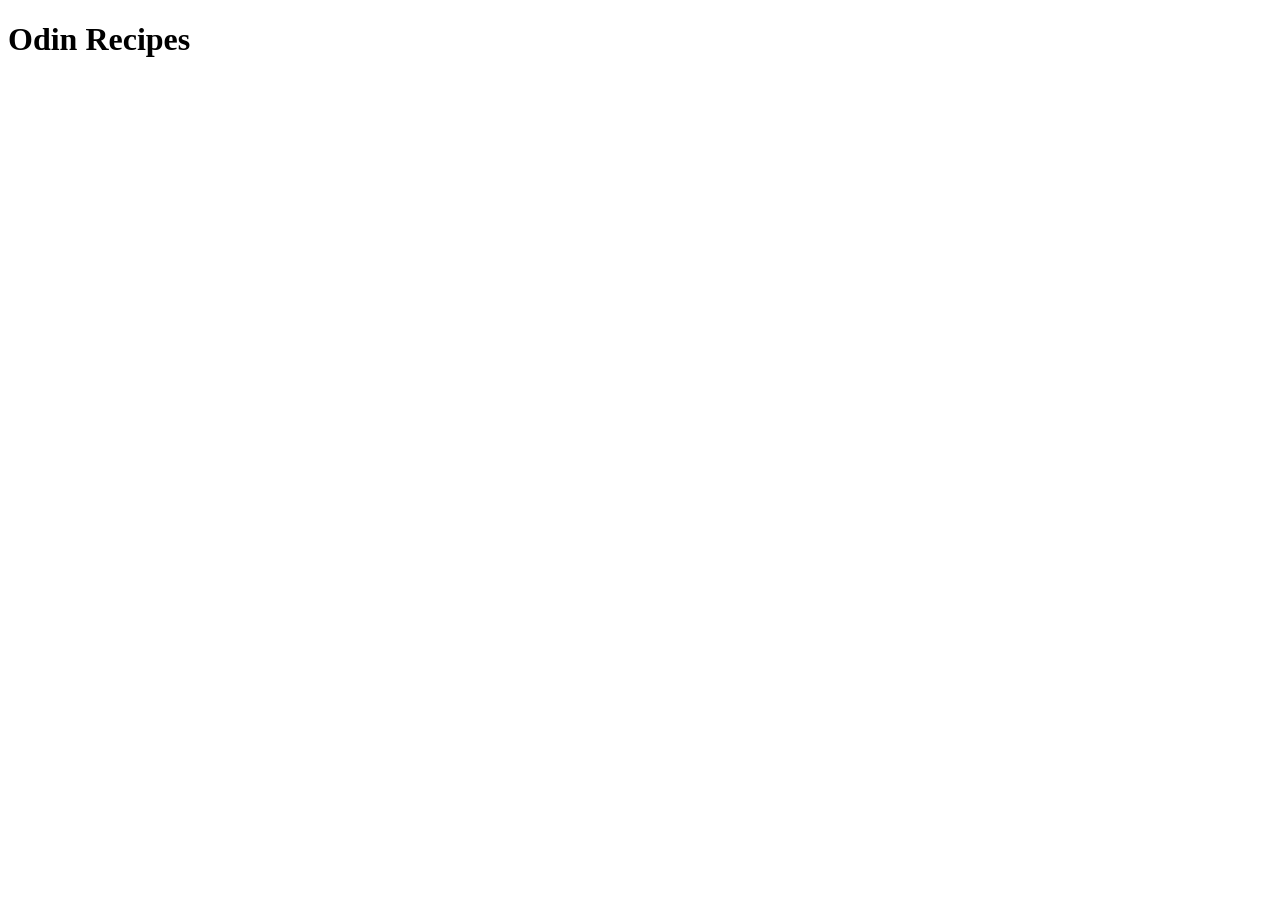
==== index.html @ 09abcc5b "Create index.html file Created index file and added H1 of Odin Recipes" ====
<!DOCTYPE html>
<html lang="en">
<head>
    <meta charset="UTF-8">
    <meta http-equiv="X-UA-Compatible" content="IE=edge">
    <meta name="viewport" content="width=device-width, initial-scale=1.0">
    <title>Odin Recipes</title>
</head>
<body>
    <h1>Odin Recipes</h1>
</body>
</html>
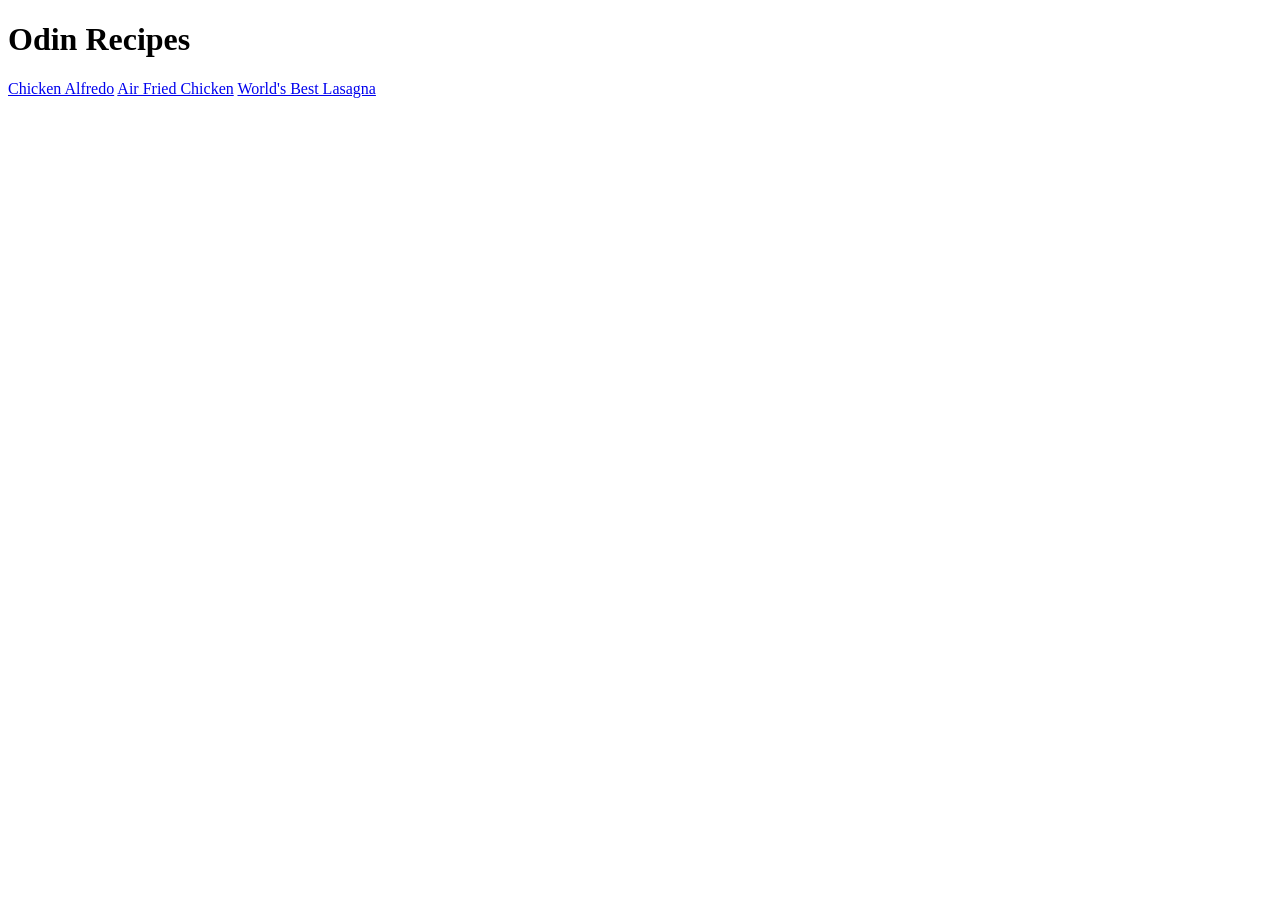
==== commit 4e922e8d: "Create Lasagna and Fried Chicken recipes Created 2 new recipes (fried chicken and lasagna), added li" ====
--- a/index.html
+++ b/index.html
@@ -8,5 +8,8 @@
 </head>
 <body>
     <h1>Odin Recipes</h1>
+    <a href="recipes/chickenalfredo.html">Chicken Alfredo</a>
+    <a href="recipes/friedchicken.html">Air Fried Chicken</a>
+    <a href="recipes/lasagna.html">World's Best Lasagna</a>
 </body>
 </html>
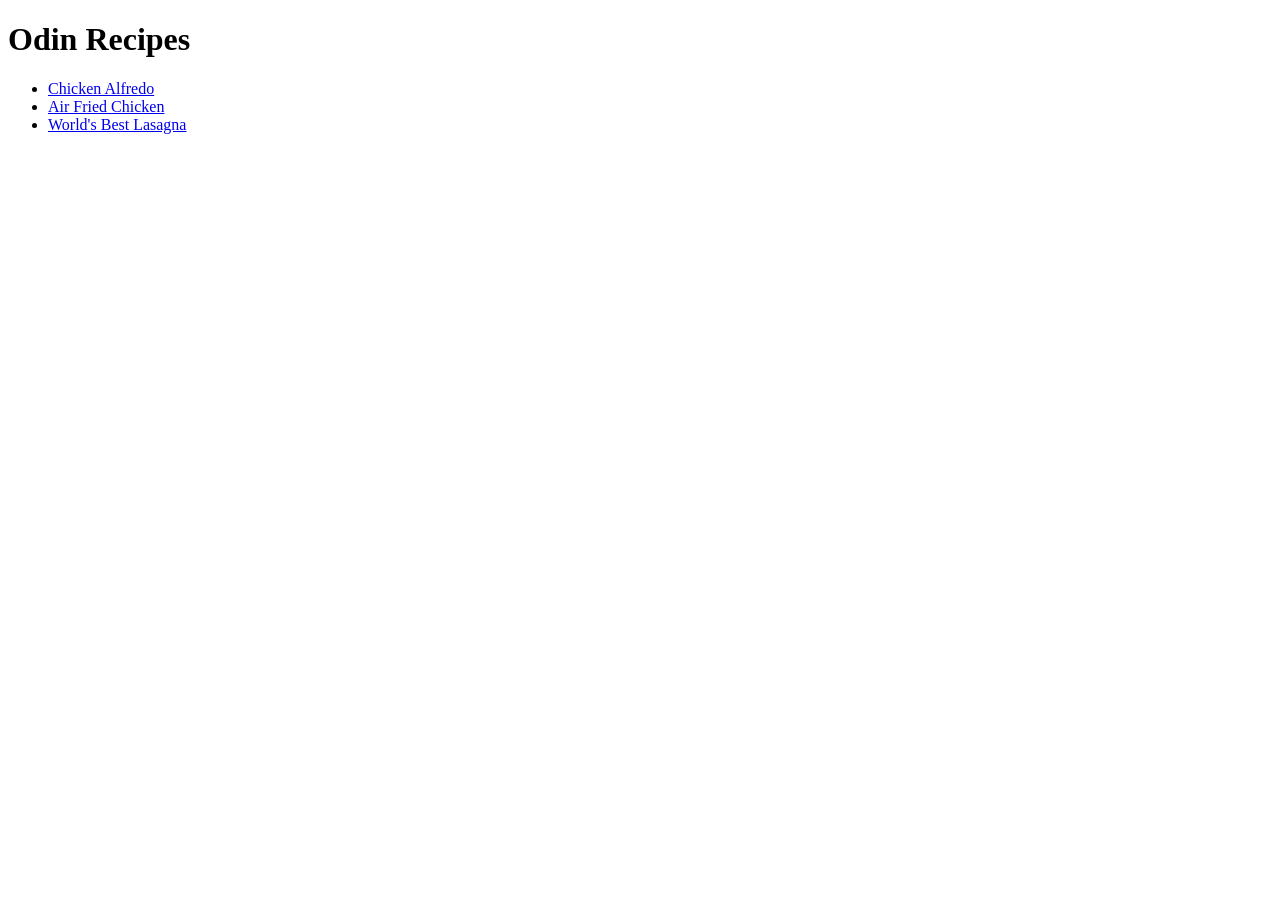
==== commit 5f895c18: "Place recipes in unordered list Edited index.html to place recipes in Unordered list" ====
--- a/index.html
+++ b/index.html
@@ -8,8 +8,10 @@
 </head>
 <body>
     <h1>Odin Recipes</h1>
-    <a href="recipes/chickenalfredo.html">Chicken Alfredo</a>
-    <a href="recipes/friedchicken.html">Air Fried Chicken</a>
-    <a href="recipes/lasagna.html">World's Best Lasagna</a>
+    <ul>
+        <li><a href="recipes/chickenalfredo.html">Chicken Alfredo</a></li>
+        <li><a href="recipes/friedchicken.html">Air Fried Chicken</a></li>
+        <li><a href="recipes/lasagna.html">World's Best Lasagna</a></li>
+    </ul>
 </body>
 </html>
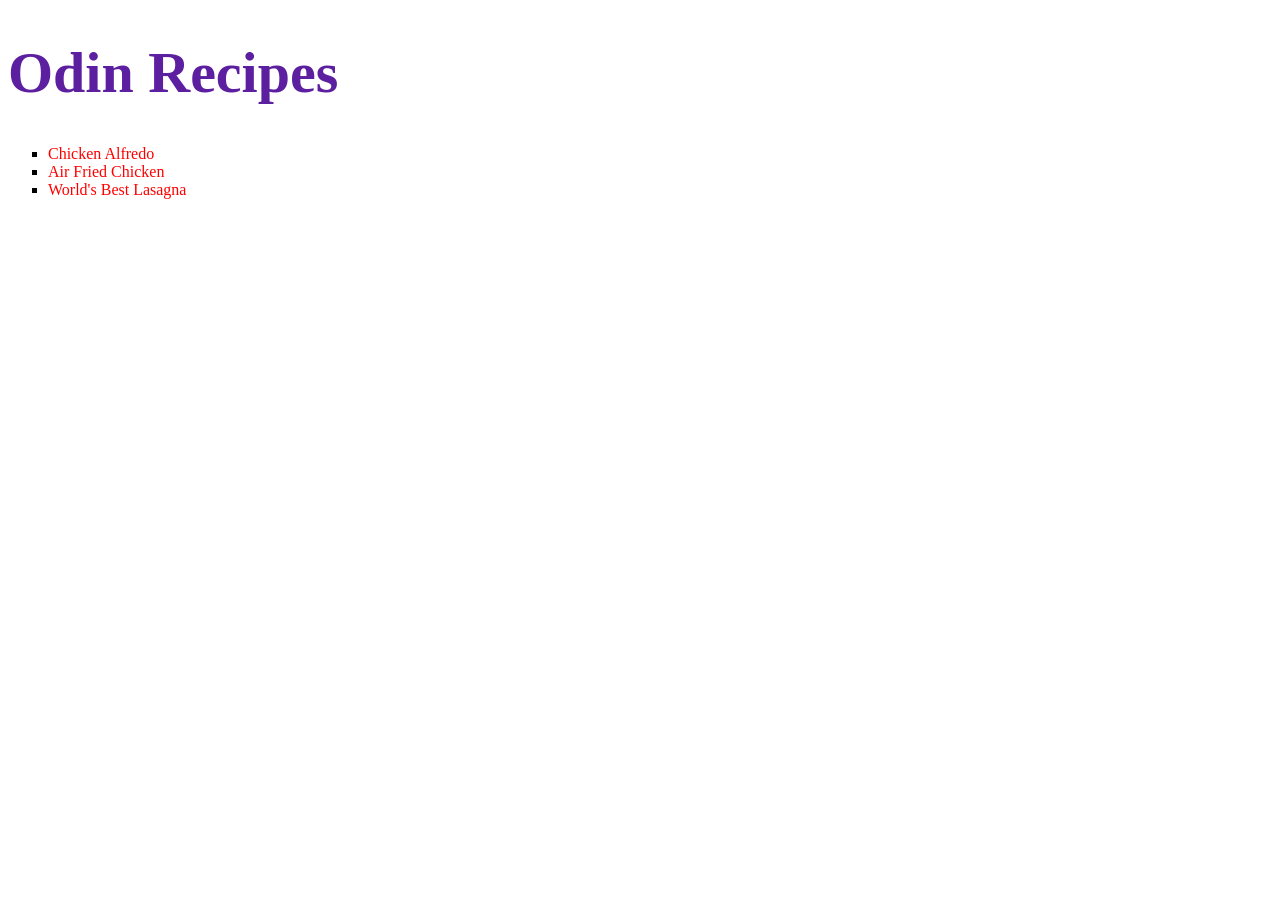
==== commit 39d3baaa: "Add external css sheet and update styles Added an external css stylesheet and updated styles within " ====
--- a/index.html
+++ b/index.html
@@ -4,10 +4,11 @@
     <meta charset="UTF-8">
     <meta http-equiv="X-UA-Compatible" content="IE=edge">
     <meta name="viewport" content="width=device-width, initial-scale=1.0">
+    <link href="styles/style.css" rel="stylesheet">
     <title>Odin Recipes</title>
 </head>
 <body>
-    <h1>Odin Recipes</h1>
+    <h1 class="logo">Odin Recipes</h1>
     <ul>
         <li><a href="recipes/chickenalfredo.html">Chicken Alfredo</a></li>
         <li><a href="recipes/friedchicken.html">Air Fried Chicken</a></li>
--- a/styles/style.css
+++ b/styles/style.css
@@ -0,0 +1,25 @@
+h1{
+  font-size: 38px;
+  color: #1f57a0;
+}
+h1.logo{
+  font-size: 58px;
+  color: #5b1fa0;
+}
+
+h3{
+  color: #5b1fa0;
+}
+
+a{
+  color: red;
+  text-decoration: none;
+}
+
+ul li{
+  list-style-type: square;
+}
+
+ol li{
+  list-style: lower-alpha;
+}
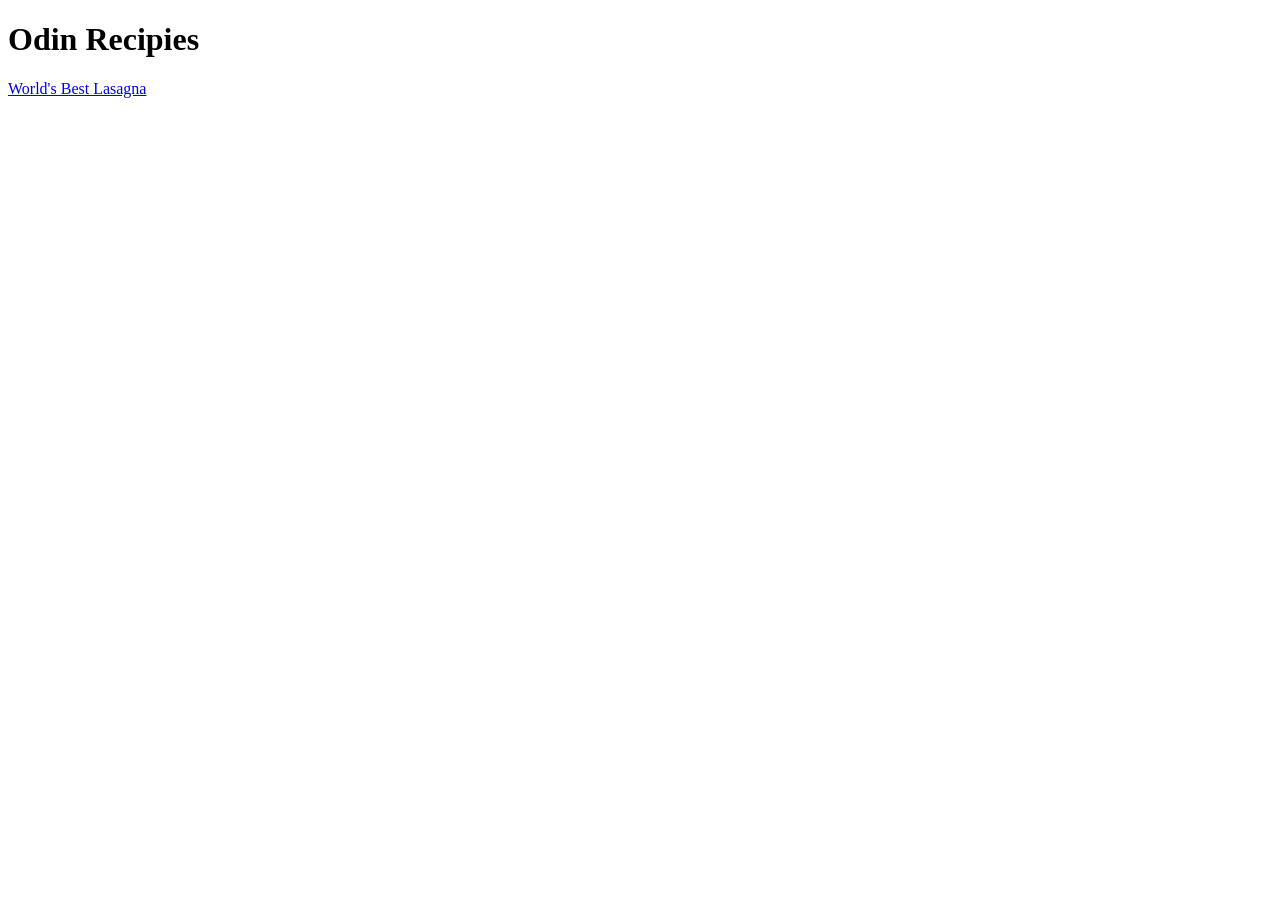
==== commit 20c697aa: "Create and Update Odin Recipes" ====
--- a/index.html
+++ b/index.html
@@ -1,18 +1,13 @@
 <!DOCTYPE html>
 <html lang="en">
-<head>
-    <meta charset="UTF-8">
-    <meta http-equiv="X-UA-Compatible" content="IE=edge">
-    <meta name="viewport" content="width=device-width, initial-scale=1.0">
-    <link href="styles/style.css" rel="stylesheet">
-    <title>Odin Recipes</title>
-</head>
-<body>
-    <h1 class="logo">Odin Recipes</h1>
-    <ul>
-        <li><a href="recipes/chickenalfredo.html">Chicken Alfredo</a></li>
-        <li><a href="recipes/friedchicken.html">Air Fried Chicken</a></li>
-        <li><a href="recipes/lasagna.html">World's Best Lasagna</a></li>
-    </ul>
-</body>
-</html>+  <head>
+    <meta charset="UTF-8" />
+    <meta name="viewport" content="width=device-width, initial-scale=1.0" />
+    <title>Document</title>
+  </head>
+  <body>
+    <h1>Odin Recipies</h1>
+    <a href="recipes/lasagna.html">World's Best Lasagna</a>
+    
+  </body>
+</html>
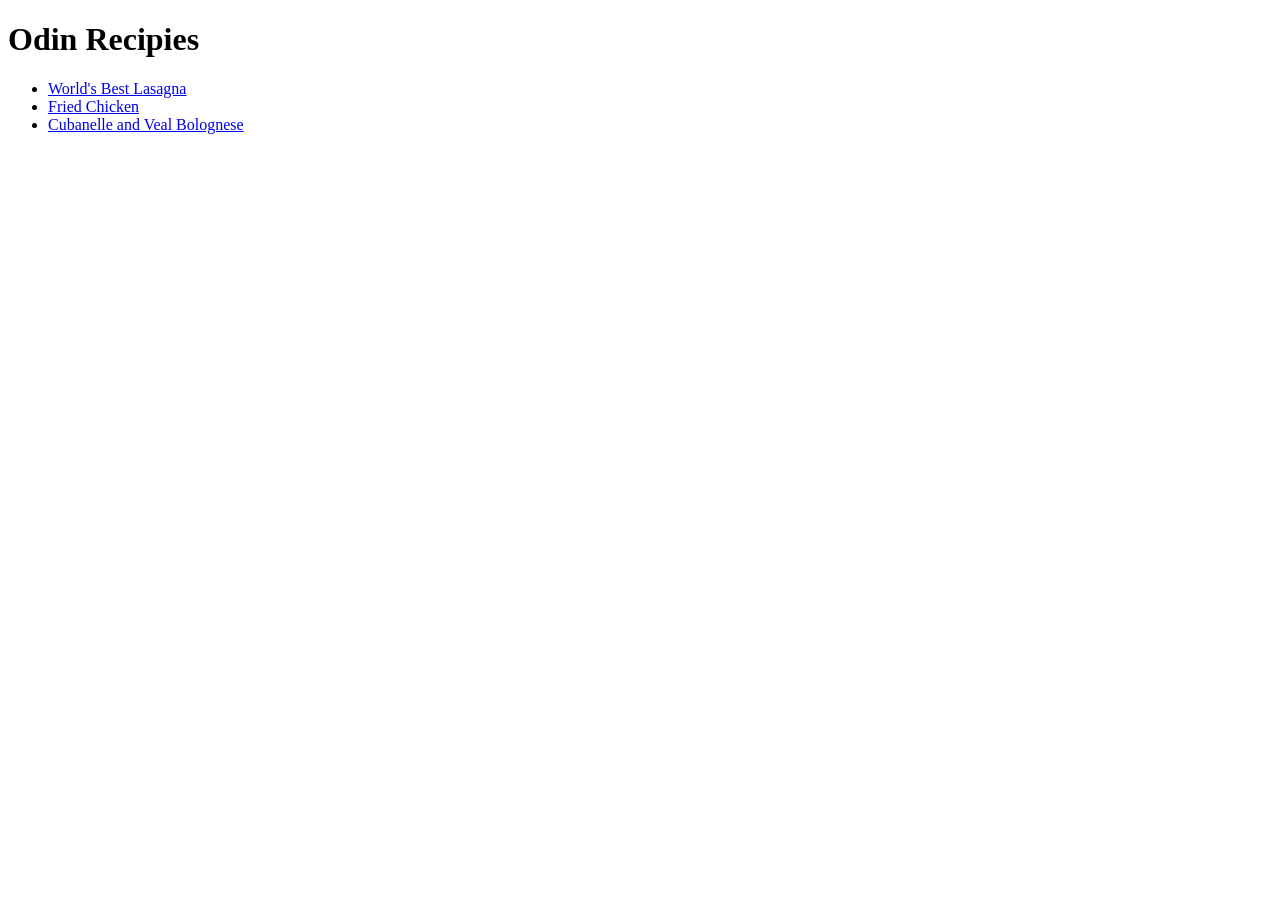
==== commit ecb46d36: "Added recipes and images for Fried Chicken and Cubanelle" ====
--- a/index.html
+++ b/index.html
@@ -7,7 +7,10 @@
   </head>
   <body>
     <h1>Odin Recipies</h1>
-    <a href="recipes/lasagna.html">World's Best Lasagna</a>
-    
+    <ul>
+      <li><a href="recipes/lasagna.html">World's Best Lasagna</a></li>
+      <li><a href="recipes/friedchicken.html">Fried Chicken</a></li>
+      <li><a href="recipes/cubanelle.html">Cubanelle and Veal Bolognese</a></li>
+    </ul>
   </body>
 </html>
